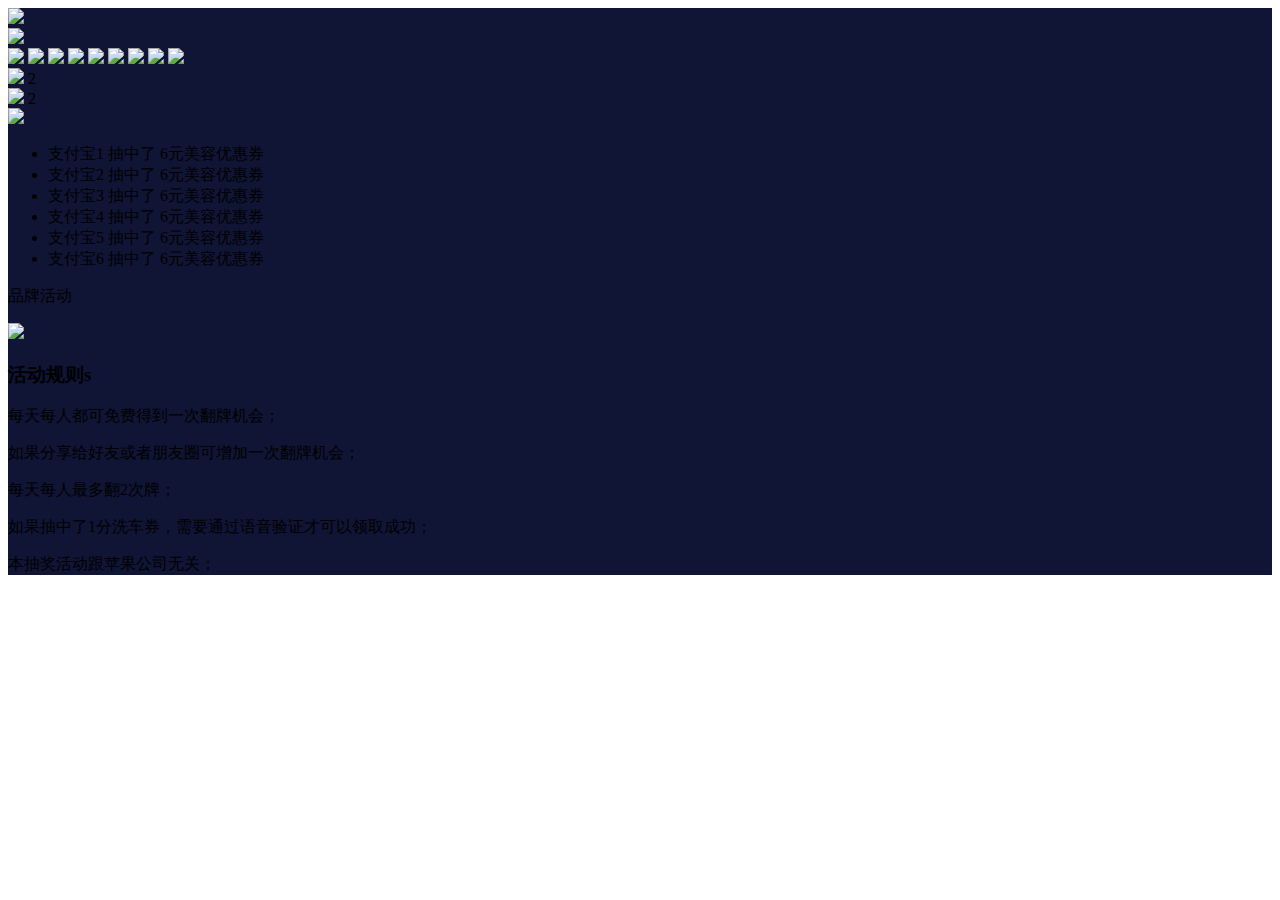
==== index.html @ b6fd75fa "index修改" ====
<!DOCTYPE html>
<html>
<head>
    <meta charset="utf-8">
    <meta name="viewport" content="initial-scale=1.0, maximum-scale=1.0, user-scalable=no" />
    <title>幸运大翻牌</title>
    <link href="css/wxreset.css" rel="stylesheet" type="text/css" />
    <link href="css/luckflop.css?v=13" rel="stylesheet" type="text/css" />
</head>
<body>
	<div class="wrapper" style="background:rgb(16,21,54);">
		<div class="bannerBg">
			<img src="img/bg.png" />
		</div>
		<div class="content">
			<div class="poker">
				<img class="pokerBg" src="img/redBg.png" />
				<div class="lightimg"></div>
				<div class="pokerActive">
					<div class="pokerList">
						<a class="poker11111111">
							<img src="img/gift.png" />
						</a>
						<a class="poker22222222">
							<img src="img/gift.png" />
						</a>
						<a class="poker3">
							<img src="img/gift.png" />
						</a>
						<a class="poker4">
							<img src="img/gift.png" />
						</a>
						<a class="poker5">
							<img src="img/gift.png" />
						</a>
						<a class="poker6">
							<img src="img/gift.png" />
						</a>
						<a class="poker7">
							<img src="img/gift.png" />
						</a>
						<a class="poker8">
							<img src="img/gift.png" />
						</a>
						<!--开始按钮--><!--logined控制显示登录后还有几次机会样式-->
						<a class="startBtn logined" id="startBtn"><!--未登录开始按钮去掉logined class-->
							<img class="startIcon" src="img/start.png" />
							<div class="loginChance">
								<img src="img/chance1.png" />
								<span class="num">2</span>
							</div>
						</a>
						
						<!--点击开始翻牌后的按钮-->
						<a class="startBtn clicked">
							<div class="loginChance">
								<img src="img/chance2.png" />
								<span class="num">2</span>
							</div>
						</a>
						
						<!--明天再来吧按钮-->
						<!--<a class="startBtn finished"></a>-->
					</div>
				</div>
			</div>
			<div class="broadcast">
				<img class="broadImg" src="img/broadcast.png" />
				<div class="broadList">
					<ul class="broadItem">
						<li>支付宝1 抽中了 <span>6元</span>美容优惠券</li>
						<li>支付宝2 抽中了 <span>6元</span>美容优惠券</li>
						<li>支付宝3 抽中了 <span>6元</span>美容优惠券</li>
						<li>支付宝4 抽中了 <span>6元</span>美容优惠券</li>
						<li>支付宝5 抽中了 <span>6元</span>美容优惠券</li>
						<li>支付宝6 抽中了 <span>6元</span>美容优惠券</li>
					</ul>
				</div>
			</div>
			<div class="active">
				<p class="title">品牌活动</p>
				<a href="#">
					<img src="img/active.png" />
				</a>
			</div>
			<div class="rule">
				<h3>活动规则s</h3>
				<p>每天每人都可免费得到一次翻牌机会；</p>
				<p>如果分享给好友或者朋友圈可增加一次翻牌机会；</p>
				<p>每天每人最多翻2次牌；</p>
				<p>如果抽中了1分洗车券，需要通过语音验证才可以领取成功；</p>
				<p>本抽奖活动跟苹果公司无关；</p>
			</div>
			
			<!--恭喜您弹窗-->
			<div style="display: none;" id="popUp" class="popUp">
				<div class="popPos">
					<div class="tipClose"></div>
					<div class="popDetails">
						<div class="popTitle">
							<img src="img/congrat.png" />
						</div>
						<div class="popContent">
							<img class="productImg" src="img/product.png" />
							<p>翻中1分洗车优惠券</p>
							<div class="validateBtn">
								<img src="img/validate.png" />
							</div>
						</div>
					</div>
				</div>
			</div>
			
			<!--手机验证弹窗-->
			<div style="display:none;" class="popCode">
				<div class="popPos">
					<div class="tipClose"></div>
					<div class="popDetails">
						<p class="title">输入手机号开始抽奖</p>
						<p class="subtitle">电话拨打中，请注意来电！</p>
						<div class="inputTel">
							<input type="text" placeholder="抽中的券会放进手机账户中" />
						</div>
						<div class="validCode">
							<input type="text" placeholder="输入验证码" />
						</div>
						<div class="subBtn">去抽奖</div>
						<p class="tipTxt">没有接到来电？<span>重新验证</span></p>
					</div>
				</div>
			</div>
			
			<!--领取成功弹窗popUp popSuccess   分享超过两次领取成功popUp popSuccess aboveTwice-->
			<div style="display: none;" id="popSuccess" class="popUp popSuccess aboveTwice">
				<div class="popPos">
					<div class="tipClose"></div>
					<div class="popDetails">
						<div class="popTitle">
							<img src="img/success.png" />
						</div>
						<div class="popContent">
							<p>券已放入账户中</p>
							<p class="moreOne">分享后还能再抽一次哦~</p>
							
							<!--分享按钮-->
							<div class="shareBtn">
								<img src="img/shareTxt.png" />
							</div>
							
							<!--去洗车按钮-->
							<div class="washBtn">
								<img src="img/wash.png" />
							</div>
							
							<!--下载APP按钮-->
							<!--<div class="washBtn appdown">
								<img src="img/appdown.png" />
							</div>-->
						</div>
					</div>
				</div>
			</div>
		</div>
	</div>
</body>
</html>
<script src="js/jquery-2.1.1.min.js"></script>
<script>
	//	中奖播报轮播
	var textRoll=function(obj){
		$(obj).find("ul").animate({  
			marginTop : "-28px"  
		},500,function(){  
			$(this).css({marginTop : "0px"}).find("li:first").appendTo(this);  
		})  
	};
	$(function(){
		setInterval('textRoll(".broadList")',3000);
		
		
	});
	
	//点击开始翻牌按钮
	var index=0;
	$("#startBtn").on("click",function(){
		$(".pokerList").children().each(function(i){
			if(!$(this).hasClass("startBtn")){
				i=i+1;
				$(this).addClass("flodAnimate"+i);
				$(this).find("img").attr("src","img/poker.png");
				
				setTimeout(function(){
					var num=[0,1,2,4,7,6,5,3];
					if(index<8){
						i=num[index];
						$(".pokerList a").eq(i).removeClass("flodAnimate").addClass("dealAnimate");
						$(".startBtn.clicked").show();
						$(".startBtn.logined").hide();
						index++;
					}else{
						index=0;
					}
				},200*i);
				$(this).on("click",function(){
					$("#popUp").show().addClass("openPopUp");
				});
			}
		});
	});
	
	//关闭恭喜弹窗
	$(".popUp").on("click",".popPos .tipClose",function(){
		$(".popUp").removeClass("openPopUp").addClass("closePopUp");
	});
	
	//关闭手机验证弹窗
	$(".popCode").on("click",".popPos .tipClose",function(){
		$(".popCode").removeClass("openPopUp").addClass("closePopUp").hide();
	});
	
	//点击语音验证按钮
	$(".popUp").on("click",".popContent .validateBtn",function(){
		$(".popUp").removeClass("openPopUp").addClass("closePopUp").hide();
		$(".popCode").addClass("openPopUp").show();
	});
	
	//输入手机号点击去抽奖
	$(".popCode").on("click",".subBtn",function(){
		$(".popCode .subtitle").show();
		$(".popCode .validCode").show();
		$(".popCode .inputTel").hide();
		$(".popCode .title").text("通过语音验证领取1分券");
		$(".popCode .tipTxt").css("visibility","visible");
		$(this).text("验证并领取");
	});
</script>
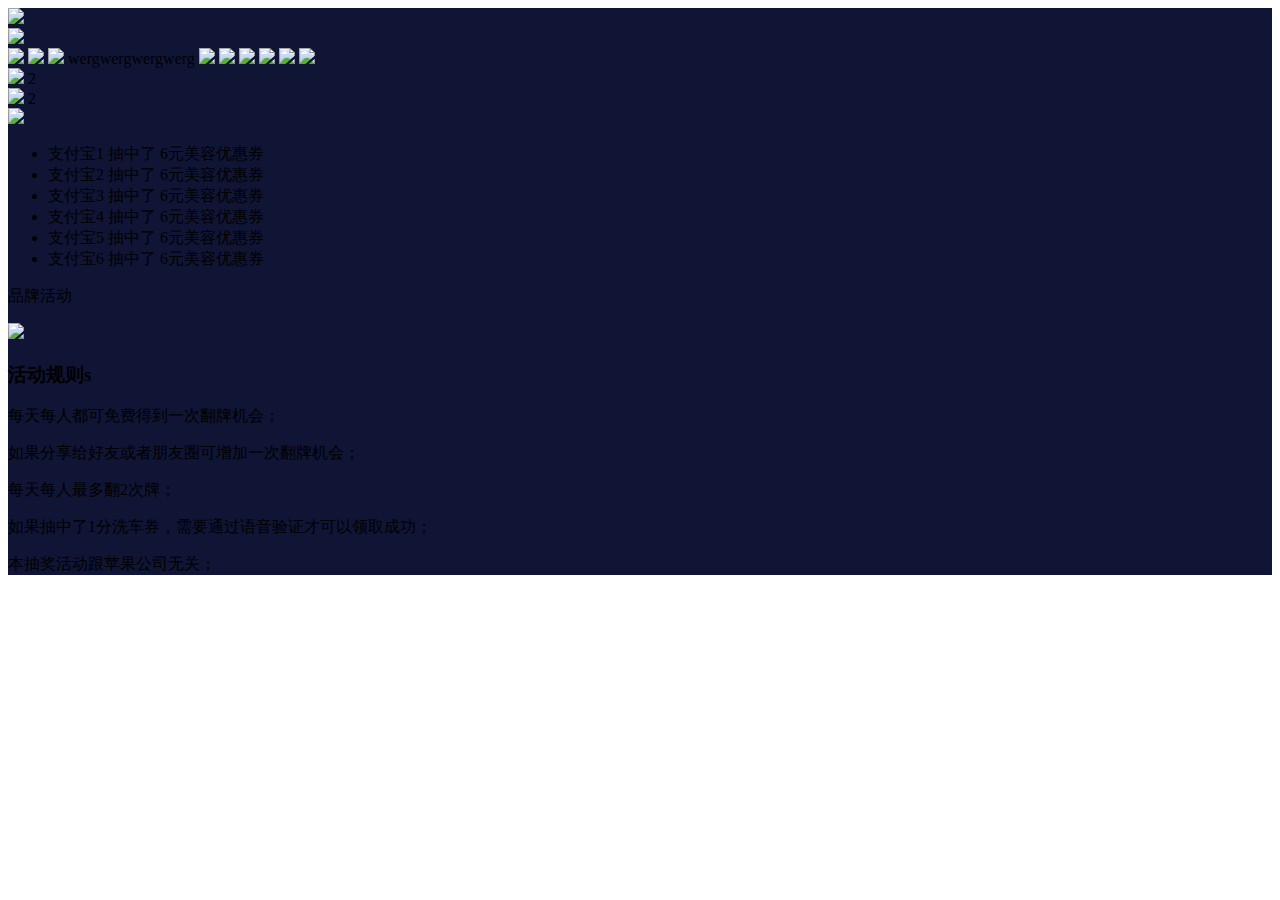
==== commit dc14bc71: "ergwergwergwerg" ====
--- a/index.html
+++ b/index.html
@@ -18,14 +18,15 @@
 				<div class="lightimg"></div>
 				<div class="pokerActive">
 					<div class="pokerList">
-						<a class="poker11111111">
+						<a class="5555555555555">
 							<img src="img/gift.png" />
 						</a>
 						<a class="poker22222222">
 							<img src="img/gift.png" />
 						</a>
-						<a class="poker3">
-							<img src="img/gift.png" />
+						<a class="poker3333333">
+							<img src="img/gift.png" />
+							wergwergwergwerg
 						</a>
 						<a class="poker4">
 							<img src="img/gift.png" />
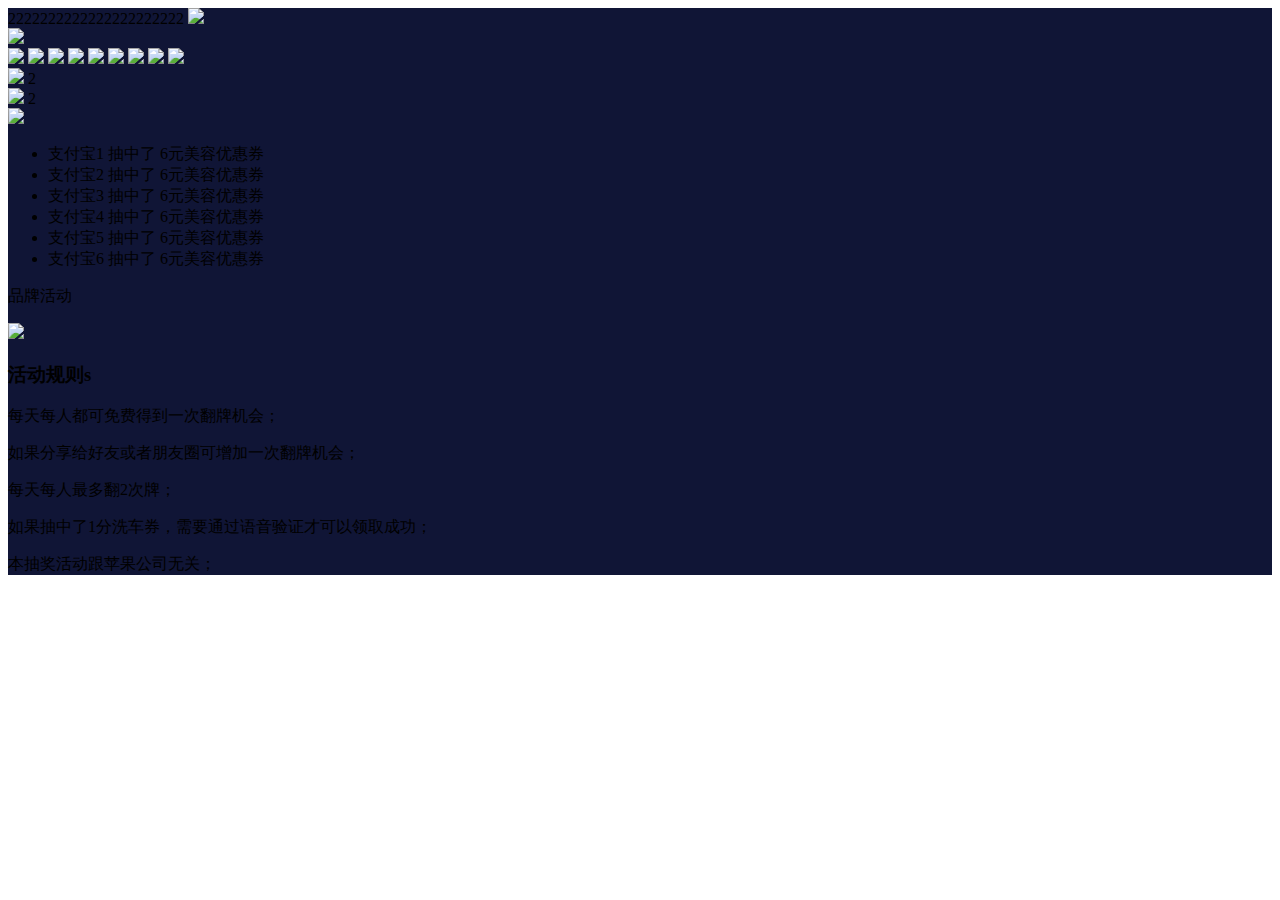
==== commit 4742a3bc: "新测试1111" ====
--- a/index.html
+++ b/index.html
@@ -9,7 +9,7 @@
 </head>
 <body>
 	<div class="wrapper" style="background:rgb(16,21,54);">
-		<div class="bannerBg">
+		<div class="bannerBg">2222222222222222222222
 			<img src="img/bg.png" />
 		</div>
 		<div class="content">
@@ -26,7 +26,6 @@
 						</a>
 						<a class="poker3333333">
 							<img src="img/gift.png" />
-							wergwergwergwerg
 						</a>
 						<a class="poker4">
 							<img src="img/gift.png" />
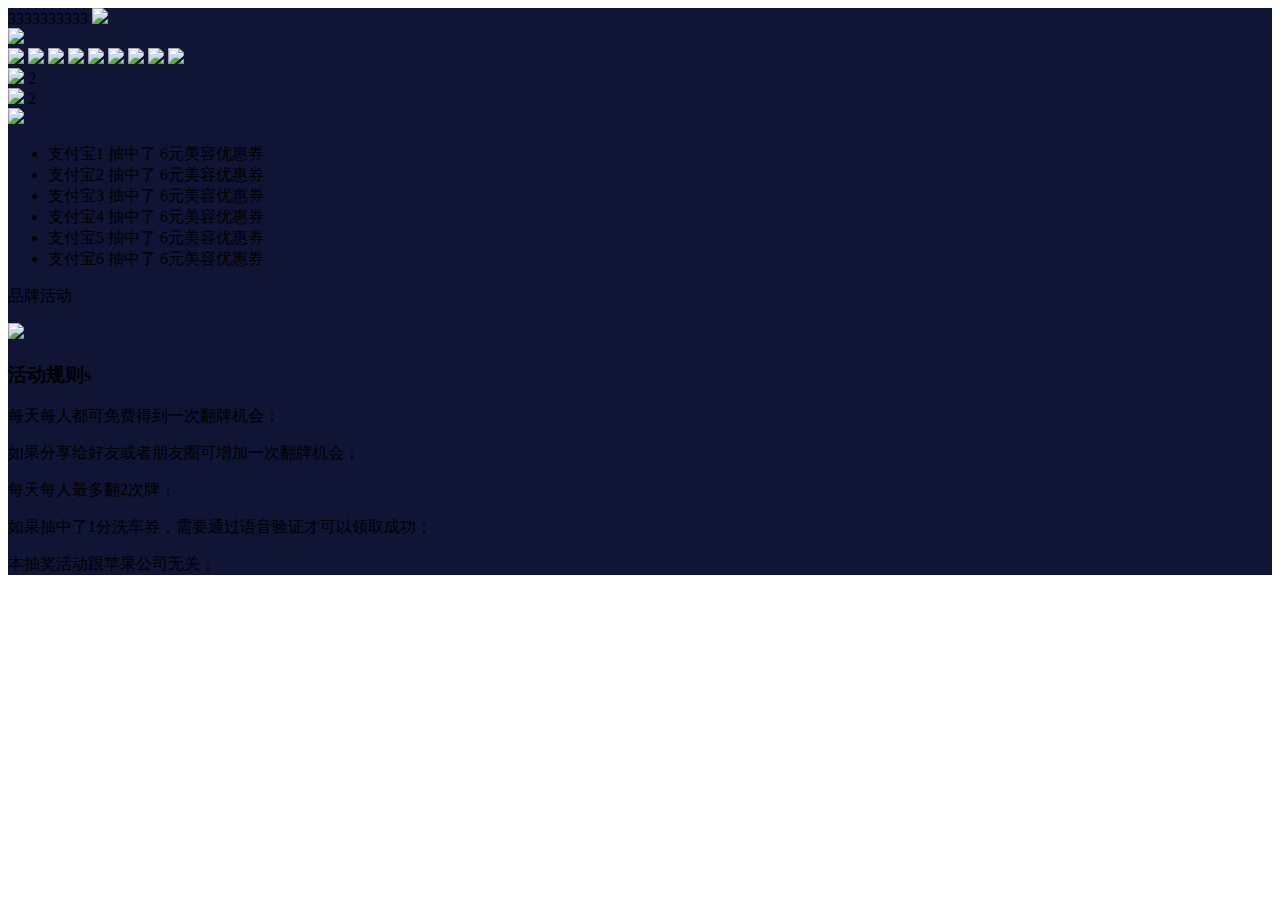
==== commit a58c8f5e: "测试234234" ====
--- a/index.html
+++ b/index.html
@@ -9,7 +9,7 @@
 </head>
 <body>
 	<div class="wrapper" style="background:rgb(16,21,54);">
-		<div class="bannerBg">2222222222222222222222
+		<div class="bannerBg">3333333333
 			<img src="img/bg.png" />
 		</div>
 		<div class="content">
